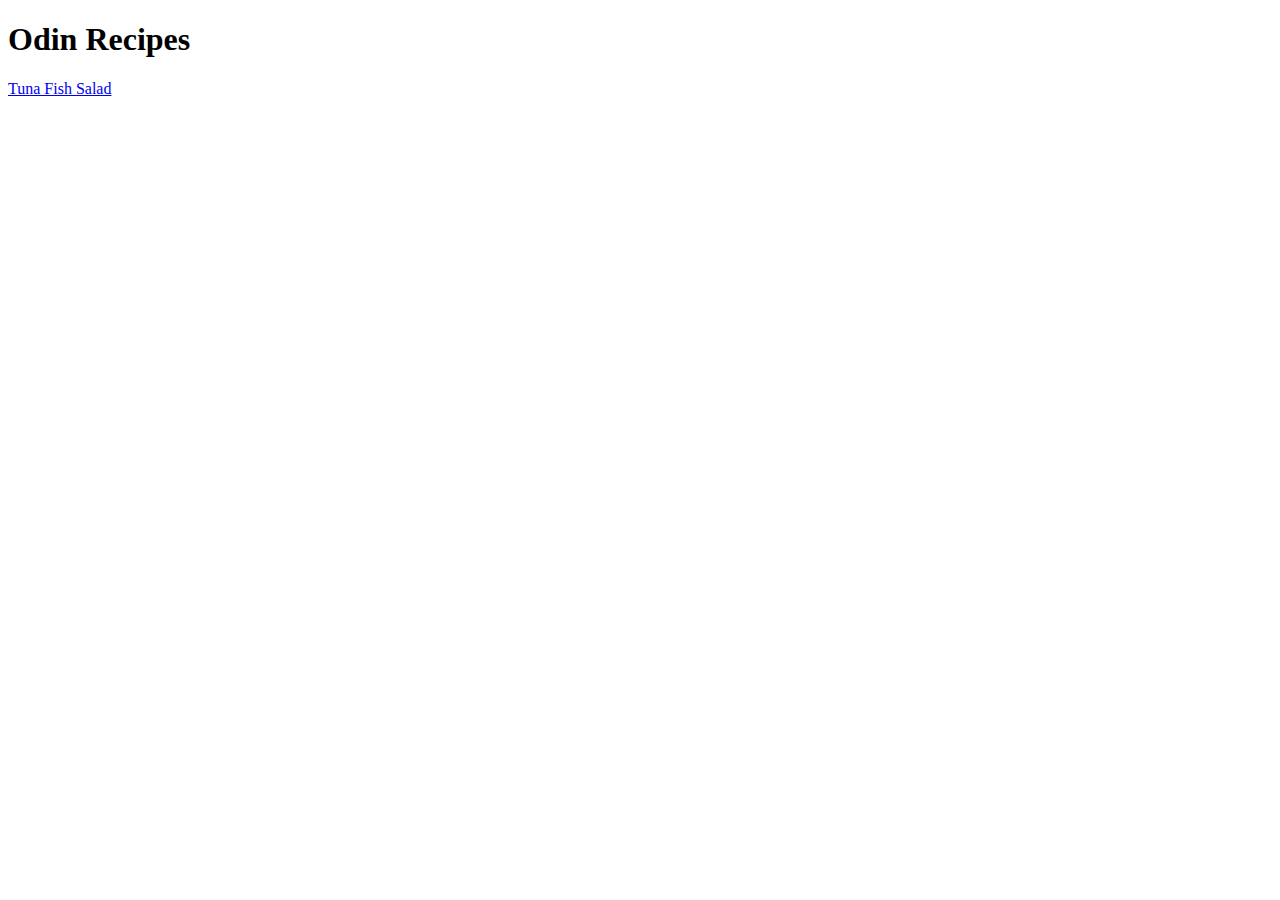
==== index.html @ c39d3fcb "Website about recipes" ====
<!DOCTYPE html>
<html lang="en">
<head>
    <meta charset="UTF-8">
    <meta http-equiv="X-UA-Compatible" content="IE=edge">
    <meta name="viewport" content="width=device-width, initial-scale=1.0">
    <title>Odin-recipes</title>
</head>
<body>
    <h1>Odin Recipes</h1>
    <a href="./Salad.html">Tuna Fish Salad</a>
</body>
</html>
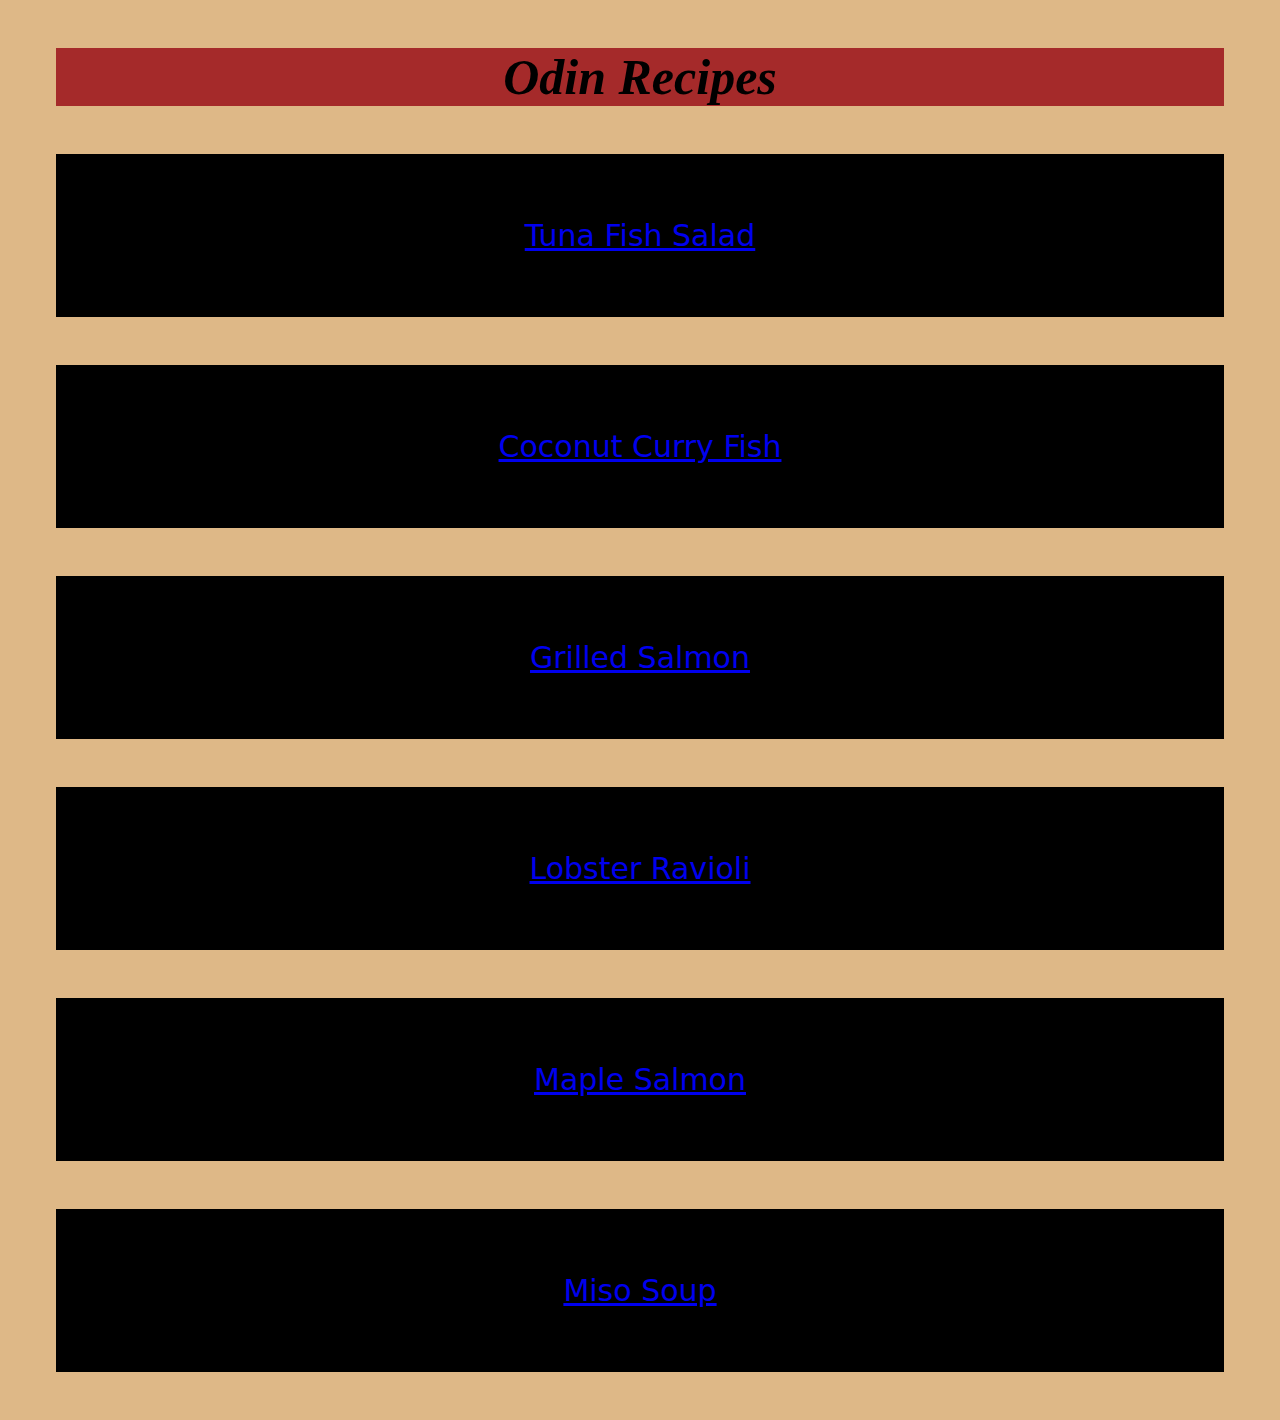
==== commit 9faa6843: "Styled index.html" ====
--- a/index.html
+++ b/index.html
@@ -4,10 +4,34 @@
     <meta charset="UTF-8">
     <meta http-equiv="X-UA-Compatible" content="IE=edge">
     <meta name="viewport" content="width=device-width, initial-scale=1.0">
+    <link rel="stylesheet" href="./styles.css">
     <title>Odin-recipes</title>
 </head>
 <body>
-    <h1>Odin Recipes</h1>
-    <a href="./Salad.html">Tuna Fish Salad</a>
+    <h1 id="ideal">Odin Recipes</h1>
+    <div class="tuna">
+        <a href="./Salad.html">Tuna Fish Salad</a><br>
+    </div>
+
+    <div class="coconut">
+        <a href="./Coconut_Curry_Fish.html">Coconut Curry Fish</a><br>
+    </div> 
+
+    <div class="salmon">
+        <a href="./Grilled_Salmon.html">Grilled Salmon</a><br>
+    </div>
+
+    <div class="lobster">
+        <a href="./Lobster_Ravioli.html">Lobster Ravioli</a><br>
+    </div>
+
+    <div class="maple">
+        <a href="./Maple_Salmon.html">Maple Salmon</a><br>
+    </div>
+
+    <div class="soup">
+        <a href="./Miso_soup.html">Miso Soup</a><br>
+    </div>
+
 </body>
 </html>--- a/styles.css
+++ b/styles.css
@@ -0,0 +1,33 @@
+#ideal {
+    font-style: oblique;
+    background-color: brown;
+    text-align: center;
+    margin: 3rem;
+
+}
+div {
+    text-align: center;
+    font-size: 30px;
+    background-color: black;
+    margin: 3rem;
+    padding: 4rem;
+    border: 50rem;
+
+    font-family: system-ui, -apple-system, BlinkMacSystemFont, 'Segoe UI', Roboto, Oxygen, Ubuntu, Cantarell, 'Open Sans', 'Helvetica Neue', sans-serif;
+}
+#ideal {
+    text-align: center;
+    font-size: 50px;
+    font-family: 'Times New Roman', Times, serif;
+    
+}
+
+.tuna {
+}
+.coconut {
+    text-align: center;
+}
+
+body{
+    background-color: burlywood;
+}